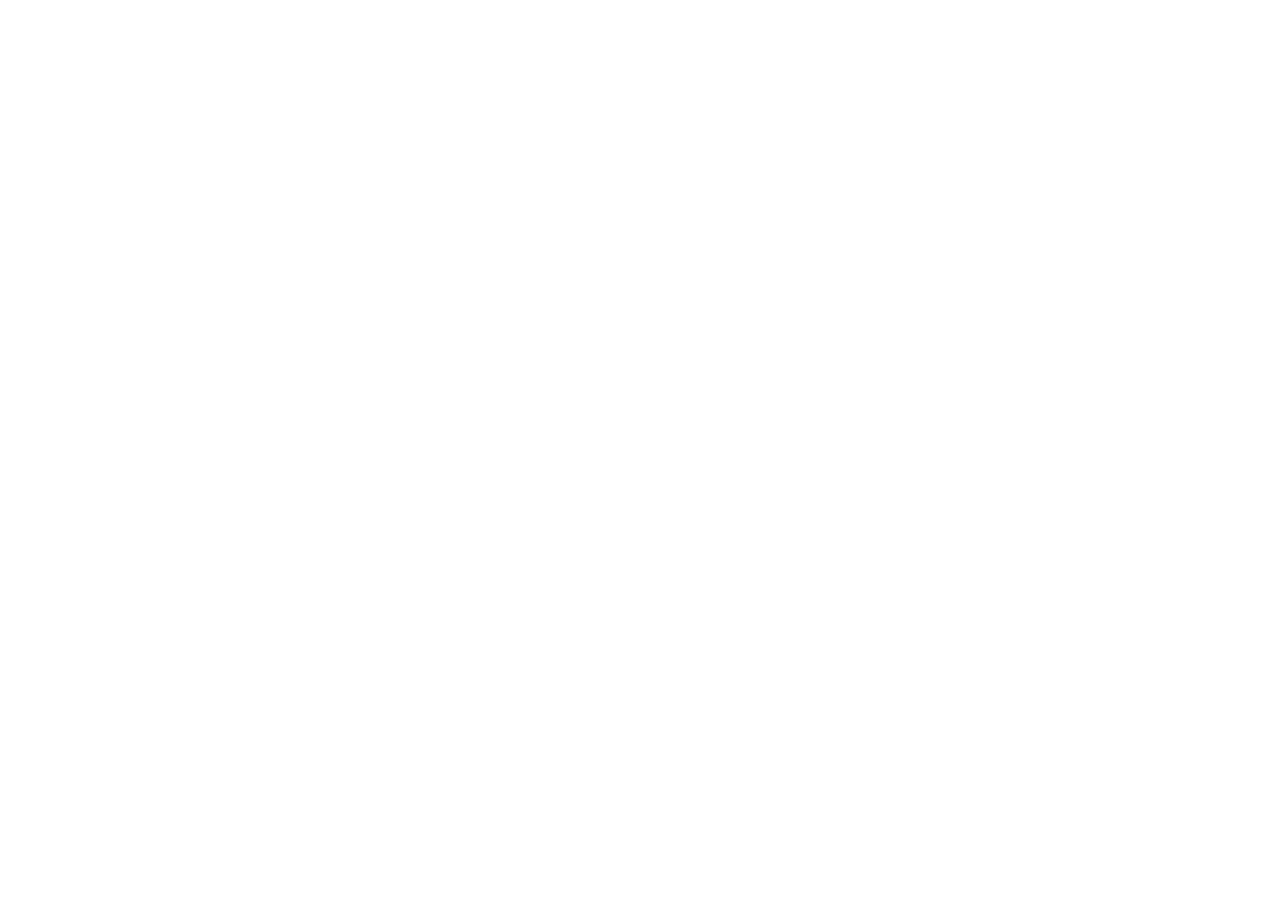
==== 03CSS/AULA06/index.html @ 4c41a289 "Criação dos arquivos da aula 06 de CSS" ====
<!DOCTYPE html>
<html lang="pt-br">
<head>
  <meta charset="UTF-8">
  <meta name="viewport" content="width=device-width, initial-scale=1.0">
  <title>Aula 06 - Medidas</title>
</head>
<body>
   
</body>
</html>
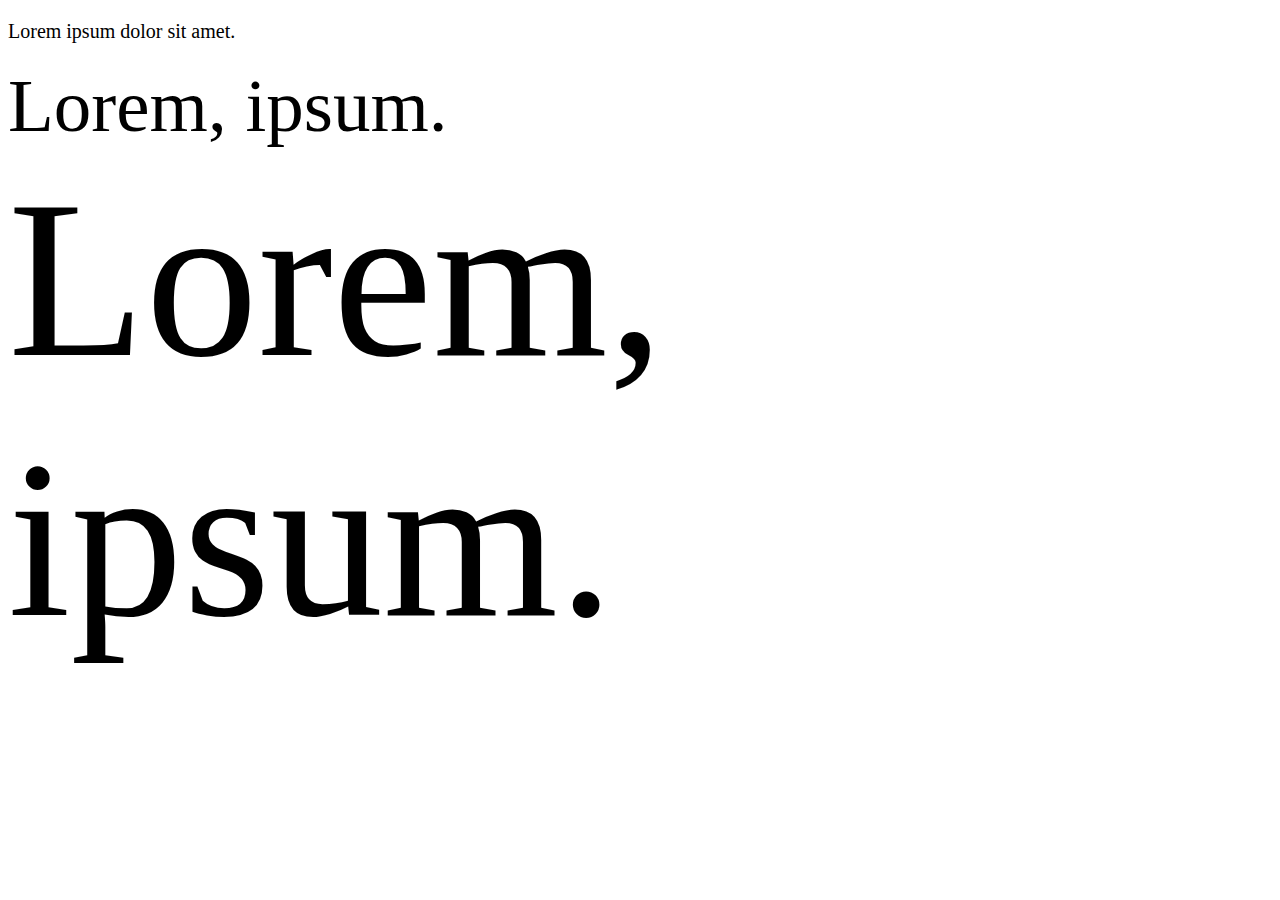
==== commit 250f6ead: "Exercitando medidas relativas" ====
--- a/03CSS/AULA06/index.html
+++ b/03CSS/AULA06/index.html
@@ -1,11 +1,21 @@
 <!DOCTYPE html>
 <html lang="pt-br">
+
 <head>
   <meta charset="UTF-8">
   <meta name="viewport" content="width=device-width, initial-scale=1.0">
   <title>Aula 06 - Medidas</title>
+  <link rel="stylesheet" href="style.css">
 </head>
+
 <body>
-   
+  <p>Lorem ipsum dolor sit amet.</p>
+  <div class="box1">
+    Lorem, ipsum.
+    <div class="box2">
+      Lorem, ipsum.
+    </div>
+  </div>
 </body>
+
 </html>--- a/03CSS/AULA06/style.css
+++ b/03CSS/AULA06/style.css
@@ -0,0 +1,15 @@
+*{
+  font-size: 25px;
+}
+
+p{
+  font-size: 20px;
+}
+
+.box1{
+  font-size: 3em;
+}
+
+.box2{
+  font-size: 3em;
+}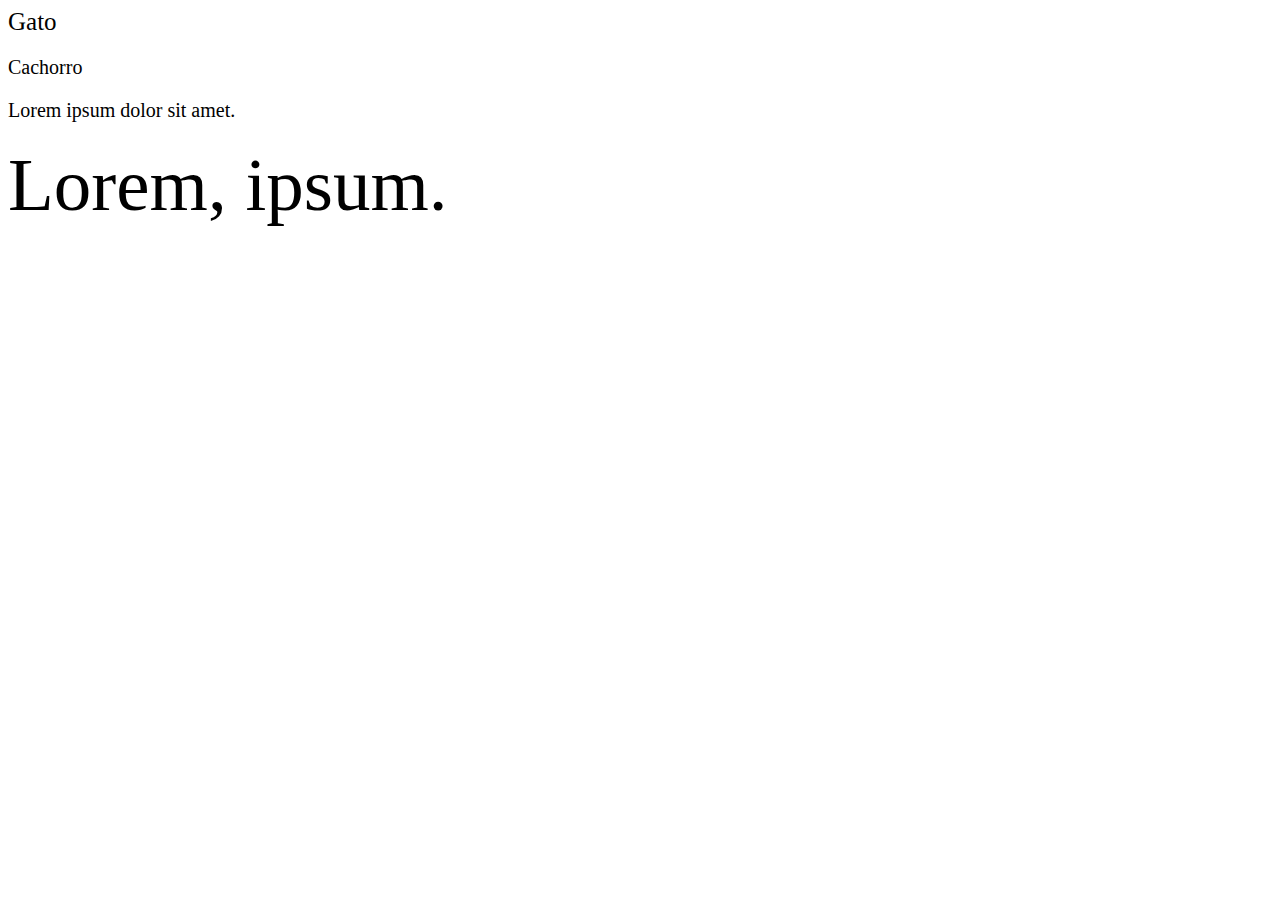
==== commit 8ee35552: "Update index.html" ====
--- a/03CSS/AULA06/index.html
+++ b/03CSS/AULA06/index.html
@@ -9,6 +9,8 @@
 </head>
 
 <body>
+  <a>Gato</a>
+  <p>Cachorro</p>
   <p>Lorem ipsum dolor sit amet.</p>
   <div class="box1">
     Lorem, ipsum.
@@ -18,4 +20,4 @@
   </div>
 </body>
 
-</html>+</html>
--- a/03CSS/AULA06/style.css
+++ b/03CSS/AULA06/style.css
@@ -11,5 +11,5 @@
 }
 
 .box2{
-  font-size: 3em;
+  font-size: 0.001em;
 }